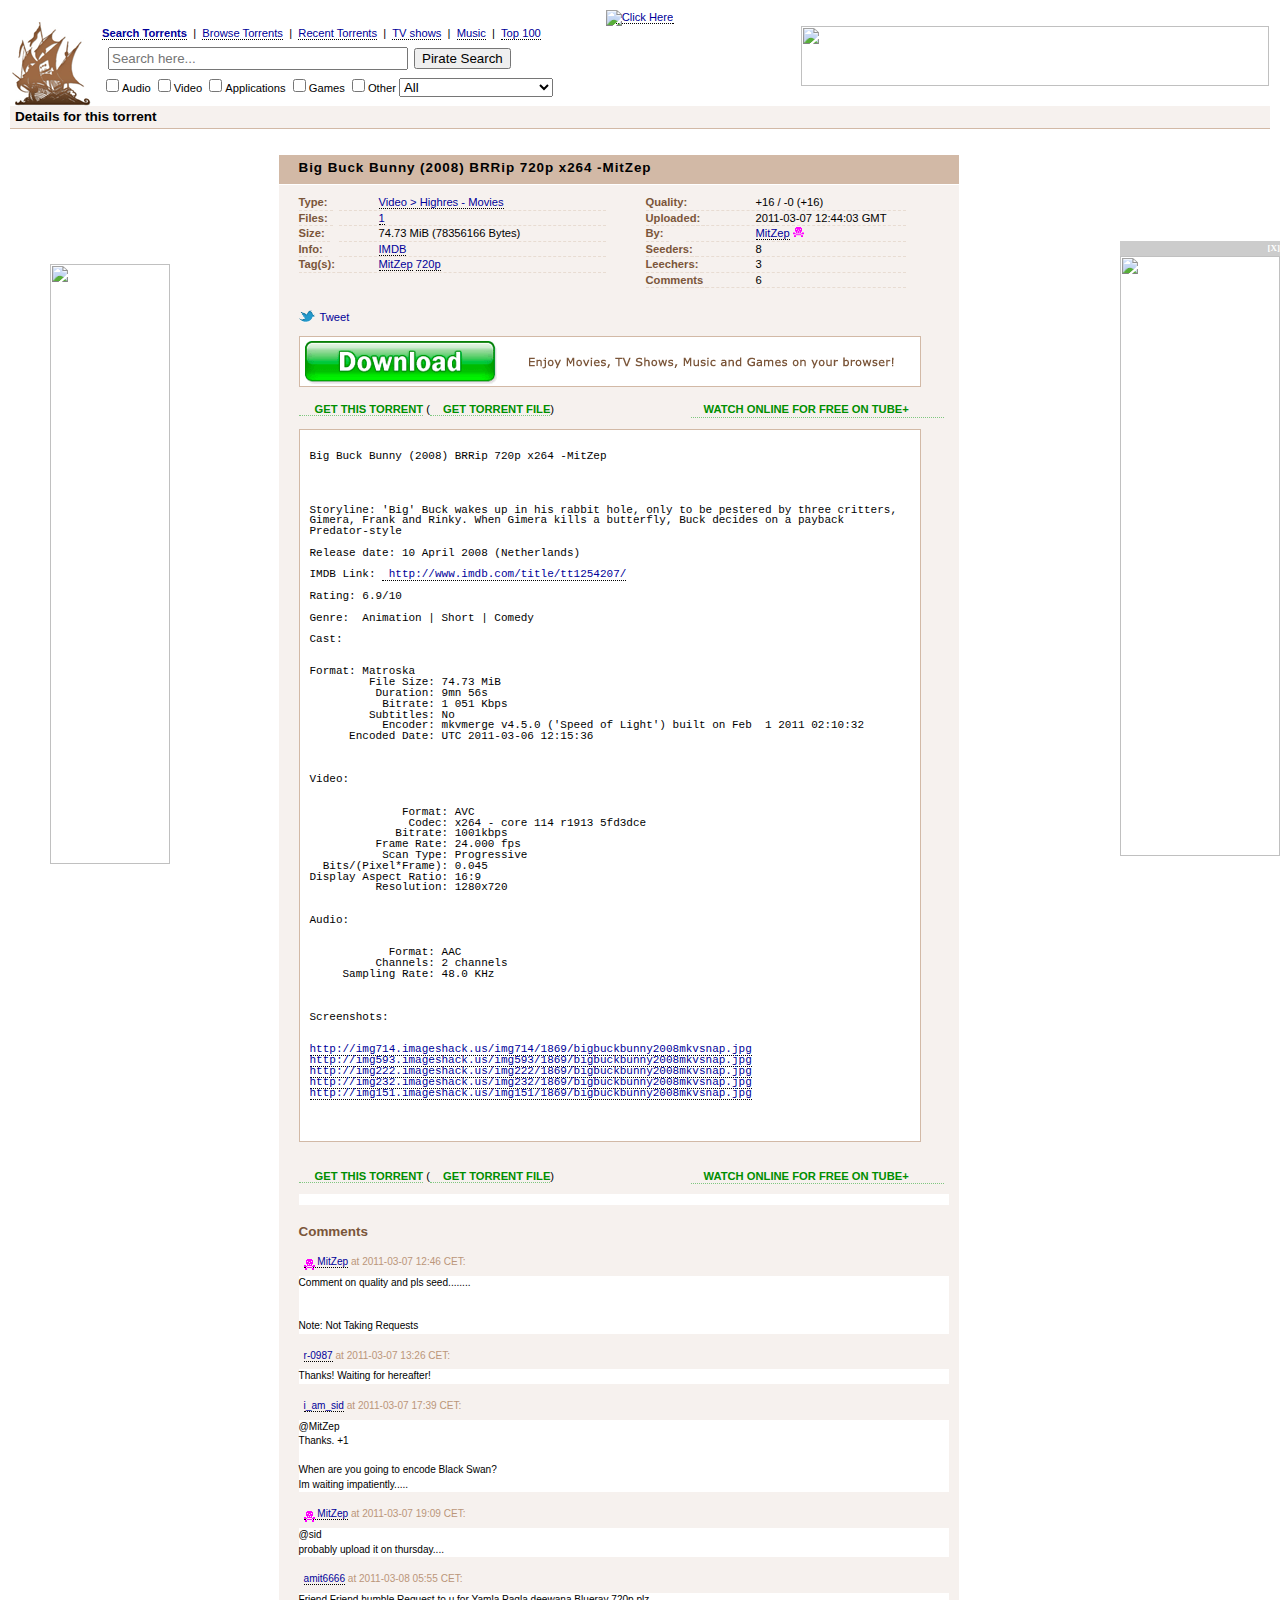
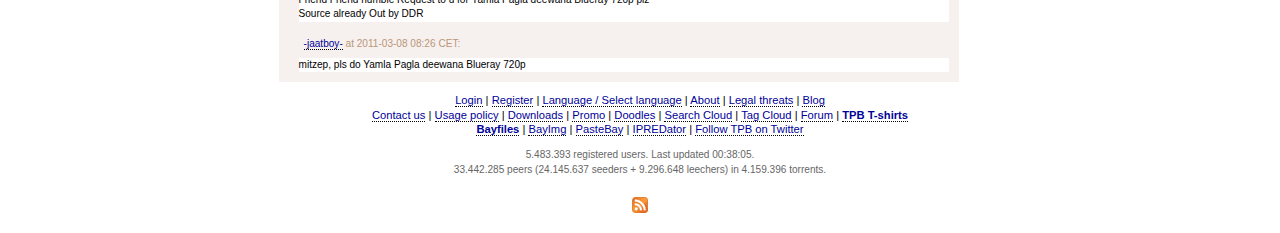
==== tpb.html @ 9b561160 "fleshing out demo" ====
<!DOCTYPE html PUBLIC "-//W3C//DTD XHTML 1.0 Transitional//EN" "http://www.w3.org/TR/xhtml1/DTD/xhtml1-transitional.dtd">
<!-- saved from url=(0085)http://thepiratebay.org/torrent/6225770/Big_Buck_Bunny_(2008)_BRRip_720p_x264_-MitZep -->
<html xmlns="http://www.w3.org/1999/xhtml"><head><meta http-equiv="Content-Type" content="text/html; charset=UTF-8">
	<title>Big Buck Bunny (2008) BRRip 720p x264 -MitZep (download torrent) - TPB</title>
	
	<link rel="search" type="application/opensearchdescription+xml" href="http://static.thepiratebay.org/opensearch.xml" title="Search The Pirate Bay">
	<link rel="stylesheet" type="text/css" href="./big-buck-bunny-tpb_files/pirate6.css">
	<style type="text/css">
		.searchBox{
			margin: 6px;
			width: 300px;
			vertical-align: middle;
			padding: 2px;
		        background-image:url('//static.thepiratebay.org/img/icon-https.gif');
        		background-repeat:no-repeat;
		        background-position: right;
		}

		.detLink {
			font-size: 1.2em;
			font-weight: 400;
		}
		.detDesc {
			color: #4e5456;
		}
		.detDesc a:hover {
			color: #000099;
			text-decoration: underline;
		}
		.sortby {
			text-align: left;
			float: left;
		}
		.detName {
			padding-top: 3px;
			padding-bottom: 2px;
		}
		.viewswitch {
			font-style: normal;
			float: right;
			text-align: right;
			font-weight: normal;
		}
	</style>
	<script src="./big-buck-bunny-tpb_files/tpb.js" type="text/javascript"></script>
	<script src="./big-buck-bunny-tpb_files/prototype.js" type="text/javascript"></script>
	<script src="./big-buck-bunny-tpb_files/scriptaculous.js" type="text/javascript"></script><script type="text/javascript" src="./big-buck-bunny-tpb_files/effects.js"></script>
<script src="./big-buck-bunny-tpb_files/details.js" type="text/javascript"></script>
<link rel="stylesheet" type="text/css" href="./big-buck-bunny-tpb_files/details.css">

	<!-- popunder -->
<script language="JavaScript" type="text/javascript">
	var zflag_nid="790";
	var zflag_cid="3281";
	var zflag_sid="2764";
	var zflag_width="1";
	var zflag_height="1";
	var zflag_sz="15";
</script>
<script language="JavaScript" type="text/javascript" src="./big-buck-bunny-tpb_files/fo.js"></script><script language="javascript" src="./big-buck-bunny-tpb_files/fm.js"></script></head><body><span id="Zedo-Ad=343849_3281_2764_1_1;Domain=.zedo.com"></span><a href="http://www.gunggo.com/" target="_blank" onmouseover="window.status=&quot; Ad powered by ZEDO&quot;; return true;" onmouseout="window.status=&quot;&quot;; return true;"><img width="1" height="1" src="./big-buck-bunny-tpb_files/pixel.gif" border="0" alt="Click Here" title="Click Here"></a><iframe src="./big-buck-bunny-tpb_files/zpu.html" width="0" height="0" frameborder="0" scrolling="no" style="position:absolute;border:0px;"></iframe>
	<script language="javascript" type="text/javascript">if (top.location != self.location) {top.location.replace(self.location);}</script>



	<div id="header">

	<div class="ad">
		<!-- ad top468 -->
		<iframe src="./big-buck-bunny-tpb_files/top468.html" height="60" width="468" scrolling="no" frameborder="0" marginheight="0" marginwidth="0"></iframe>
	</div>
  		<form method="get" id="q" action="http://thepiratebay.org/s/">
			<a href="http://thepiratebay.org/" class="img"><img src="./big-buck-bunny-tpb_files/tpblogo_sm_ny.gif" id="TPBlogo" alt="The Pirate Bay"></a>
			<b><a href="http://thepiratebay.org/" title="Search Torrents">Search Torrents</a></b>&nbsp;&nbsp;|&nbsp;
			<a href="http://thepiratebay.org/browse" title="Browse Torrents">Browse Torrents</a>&nbsp;&nbsp;|&nbsp;
			<a href="http://thepiratebay.org/recent" title="Recent Torrent">Recent Torrents</a>&nbsp;&nbsp;|&nbsp;
			<a href="http://thepiratebay.org/tv" title="TV shows">TV shows</a>&nbsp;&nbsp;|&nbsp;
			<a href="http://thepiratebay.org/music" title="Music">Music</a>&nbsp;&nbsp;|&nbsp;
			<a href="http://thepiratebay.org/top" title="Top 100">Top 100</a>
			<br><input type="search" class="inputbox" title="Pirate Search" name="q" placeholder="Search here..." value=""><input value="Pirate Search" type="submit" class="submitbutton"><br>			<label for="audio" title="Audio"><input id="audio" name="audio" onclick="javascript:rmAll();" type="checkbox">Audio</label>
			<label for="video" title="Video"><input id="video" name="video" onclick="javascript:rmAll();" type="checkbox">Video</label>
			<label for="apps" title="Applications"><input id="apps" name="apps" onclick="javascript:rmAll();" type="checkbox">Applications</label>
			<label for="games" title="Games"><input id="games" name="games" onclick="javascript:rmAll();" type="checkbox">Games</label>
			<label for="other" title="Other"><input id="other" name="other" onclick="javascript:rmAll();" type="checkbox">Other</label>

			<select id="category" name="category" onchange="javascript:setAll();">
        	        	<option value="0">All</option>
				<optgroup label="Audio">
					<option value="101">Music</option>
					<option value="102">Audio books</option>
					<option value="103">Sound clips</option>
					<option value="104">FLAC</option>
					<option value="199">Other</option>
				</optgroup>
				<optgroup label="Video">
					<option value="201">Movies</option>
					<option value="202">Movies DVDR</option>
					<option value="203">Music videos</option>
					<option value="204">Movie clips</option>
					<option value="205">TV shows</option>
					<option value="206">Handheld</option>
					<option value="207">Highres - Movies</option>
					<option value="208">Highres - TV shows</option>
					<option value="209">3D</option>
					<option value="299">Other</option>
				</optgroup>
				<optgroup label="Applications">
					<option value="301">Windows</option>
					<option value="302">Mac</option>
					<option value="303">UNIX</option>
					<option value="304">Handheld</option>
					<option value="305">IOS (iPad/iPhone)</option>
					<option value="306">Android</option>
					<option value="399">Other OS</option>
				</optgroup>
				<optgroup label="Games">
					<option value="401">PC</option>
					<option value="402">Mac</option>
					<option value="403">PSx</option>
					<option value="404">XBOX360</option>
					<option value="405">Wii</option>
					<option value="406">Handheld</option>
					<option value="407">IOS (iPad/iPhone)</option>
					<option value="408">Android</option>
					<option value="499">Other</option>
				</optgroup>
				<optgroup label="Porn">
					<option value="501">Movies</option>
					<option value="502">Movies DVDR</option>
					<option value="503">Pictures</option>
					<option value="504">Games</option>
					<option value="505">HighRes - Movies</option>
					<option value="506">Movie clips</option>
					<option value="599">Other</option>
				</optgroup>
				<optgroup label="Other">
					<option value="601">E-books</option>
					<option value="602">Comics</option>
					<option value="603">Pictures</option>
					<option value="604">Covers</option>
					<option value="605">Physibles</option>
					<option value="699">Other</option>
				</optgroup>
			</select>

			<input type="hidden" name="page" value="0">
			<input type="hidden" name="orderby" value="99">
		</form>
	</div><!-- // div:header -->

	<h2><span>Details for this torrent</span>&nbsp;</h2>
<div id="content">
	<!-- Slider 160x600 placeholder image -->
	<div id="sky-right">
		<img src="./big-buck-bunny-tpb_files/white.PNG" width="120" height="1" alt="empty">
	</div>
<div id="main-content">
<div>
	<div id="detailsouterframe">
	
	<div id="detailsframe">
	<div id="title">
		Big Buck Bunny (2008) BRRip 720p x264 -MitZep	</div>

	<div id="details">
	<dl class="col1">
		<dt>Type:</dt>
		<dd><a href="http://thepiratebay.org/browse/207" title="More from this category">Video &gt; Highres - Movies</a></dd>

		<dt>Files:</dt>
                <dd><a href="http://thepiratebay.org/torrent/6225770/" title="Files" onclick="
if (filelist &lt; 1) {
        new Ajax.Updater(&#39;filelistContainer&#39;, &#39;/ajax_details_filelist.php&#39;, {method: &#39;get&#39;, parameters: &#39;id=6225770&#39;});
        filelist=1;
}; toggleFilelist(); return false;">1</a></dd>

		<dt>Size:</dt>
		<dd>74.73&nbsp;MiB&nbsp;(78356166&nbsp;Bytes)</dd>

		<dt>Info:</dt>
		<dd><a href="http://www.imdb.com/title/tt1254207/" target="_blank" title="IMDB" rel="nofollow">IMDB</a></dd>
		
					<dt>Tag(s):</dt>
			<dd><a href="http://thepiratebay.org/tag/MitZep">MitZep</a> <a href="http://thepiratebay.org/tag/720p">720p</a> </dd>
			</dl>
	<dl class="col2">
		<dt>Quality:</dt>
				<dd id="rating" class="">
		+16 / -0 (+16)		</dd>

		<dt>Uploaded:</dt>
		<dd>2011-03-07 12:44:03 GMT</dd>

		<dt>By:</dt>
		<dd>
		<a href="http://thepiratebay.org/user/MitZep/" title="Browse MitZep">MitZep</a>&nbsp;<img src="./big-buck-bunny-tpb_files/trusted.png" alt="Trusted" title="Trusted" style="width:11px;" border="0"></dd>
		<dt>Seeders:</dt>
		<dd>8</dd>

		<dt>Leechers:</dt>
		<dd>3</dd>

		<dt>Comments</dt>
		<dd><span id="NumComments">6</span>
				&nbsp;
				</dd>
	</dl>

	<div id="CommentDiv" style="display:none;">
		<form method="post" id="commentsform" name="commentsform" onsubmit="new Ajax.Updater(&#39;NumComments&#39;, &#39;/ajax_post_comment.php&#39;, {evalScripts:true, asynchronous:true, parameters:Form.serialize(this)}); return false;" action="http://thepiratebay.org/ajax_post_comment.php">
			<p class="info">
				<textarea name="add_comment" id="add_comment" rows="8" cols="50"></textarea><br>
				<input type="hidden" name="id" value="6225770">
				<input type="submit" value="Submit"><input type="button" value="Hide" onclick="document.getElementById(&#39;CommentDiv&#39;).style.display = &#39;none&#39;">
			</p>
		</form>
	</div>
		<br>
		<br>
<div id="social">
	<a href="https://twitter.com/share?via=tpbdotorg&text=Big+Buck+Bunny+%282008%29+BRRip+720p+x264+-MitZep&url=https://thepiratebay.org/torrent/6225770" title="Tweet" target="_blank"><img src="./big-buck-bunny-tpb_files/tweet.ico" alt="Tweet"> Tweet</a>
</div>
		<a href="http://toolbar.thepiratebay.org/tb.php" class="toolbarLink" target="_blank" rel="nofollow" style="border-bottom: none;"><img class="toolbarLink" border="0" src="./big-buck-bunny-tpb_files/bar.gif" alt="Toolbar"></a>
<br><br>	<div class="download">
		<a style="background-image: url(&quot;//static.thepiratebay.org/img/icons/icon-magnet.gif&quot;);" href="magnet:?xt=urn:btih:54dec3e7b1169fad5587d5a9e30fafa92097eab7&dn=Big+Buck+Bunny+%282008%29+BRRip+720p+x264+-MitZep&tr=udp%3A%2F%2Ftracker.openbittorrent.com%3A80&tr=udp%3A%2F%2Ftracker.publicbt.com%3A80&tr=udp%3A%2F%2Ftracker.ccc.de%3A80" title="Get this torrent">&nbsp;Get this torrent</a> (<a href="http://torrents.thepiratebay.org/6225770/Big_Buck_Bunny_(2008)_BRRip_720p_x264_-MitZep.6225770.TPB.torrent" title="Torrent File">Get Torrent File</a>)
		<a target="_blank" style="float: right; margin-right:5px; width:240px; overflow:hidden; background: no-repeat url(&#39;//static.thepiratebay.org/img/icons/rarrow.png&#39;) 2px 3px;" href="http://tubeplus.me/">WATCH ONLINE FOR FREE ON TUBE+</a>

	</div>
	<div class="nfo">
<pre>Big Buck Bunny (2008) BRRip 720p x264 -MitZep
  
           


Storyline: 'Big' Buck wakes up in his rabbit hole, only to be pestered by three critters, Gimera, Frank and Rinky. When Gimera kills a butterfly, Buck decides on a payback Predator-style 

Release date: 10 April 2008 (Netherlands)

IMDB Link: <a href="http://www.imdb.com/title/tt1254207/" rel="nofollow"> http://www.imdb.com/title/tt1254207/</a>

Rating: 6.9/10

Genre:  Animation | Short | Comedy

Cast:


Format: Matroska
         File Size: 74.73 MiB
          Duration: 9mn 56s
           Bitrate: 1 051 Kbps
         Subtitles: No
           Encoder: mkvmerge v4.5.0 ('Speed of Light') built on Feb  1 2011 02:10:32     
      Encoded Date: UTC 2011-03-06 12:15:36



Video:


              Format: AVC
               Codec: x264 - core 114 r1913 5fd3dce            
             Bitrate: 1001kbps
          Frame Rate: 24.000 fps
           Scan Type: Progressive
  Bits/(Pixel*Frame): 0.045
Display Aspect Ratio: 16:9
          Resolution: 1280x720


Audio:


            Format: AAC
          Channels: 2 channels
     Sampling Rate: 48.0 KHz
        

		
Screenshots:

 <a href="http://img714.imageshack.us/img714/1869/bigbuckbunny2008mkvsnap.jpg" rel="nofollow">
http://img714.imageshack.us/img714/1869/bigbuckbunny2008mkvsnap.jpg</a> <a href="http://img593.imageshack.us/img593/1869/bigbuckbunny2008mkvsnap.jpg" rel="nofollow">
http://img593.imageshack.us/img593/1869/bigbuckbunny2008mkvsnap.jpg</a> <a href="http://img222.imageshack.us/img222/1869/bigbuckbunny2008mkvsnap.jpg" rel="nofollow">
http://img222.imageshack.us/img222/1869/bigbuckbunny2008mkvsnap.jpg</a> <a href="http://img232.imageshack.us/img232/1869/bigbuckbunny2008mkvsnap.jpg" rel="nofollow">
http://img232.imageshack.us/img232/1869/bigbuckbunny2008mkvsnap.jpg</a> <a href="http://img151.imageshack.us/img151/1869/bigbuckbunny2008mkvsnap.jpg" rel="nofollow">
http://img151.imageshack.us/img151/1869/bigbuckbunny2008mkvsnap.jpg</a>

		</pre>
	</div>
<div id="artistDetails" style="display:none;">
</div>
<script type="text/javascript"></script>	<br>
	<div class="download">
		<a style="background-image: url(&quot;//static.thepiratebay.org/img/icons/icon-magnet.gif&quot;);" href="magnet:?xt=urn:btih:54dec3e7b1169fad5587d5a9e30fafa92097eab7&dn=Big+Buck+Bunny+%282008%29+BRRip+720p+x264+-MitZep&tr=udp%3A%2F%2Ftracker.openbittorrent.com%3A80&tr=udp%3A%2F%2Ftracker.publicbt.com%3A80&tr=udp%3A%2F%2Ftracker.ccc.de%3A80" title="Get this torrent">&nbsp;Get this torrent</a> (<a href="http://torrents.thepiratebay.org/6225770/Big_Buck_Bunny_(2008)_BRRip_720p_x264_-MitZep.6225770.TPB.torrent" title="Torrent File">Get Torrent File</a>)
		<a target="_blank" style="float: right; margin-right:5px; width:240px; overflow:hidden; background: no-repeat url(&#39;//static.thepiratebay.org/img/icons/rarrow.png&#39;) 2px 3px;" href="http://tubeplus.me/">WATCH ONLINE FOR FREE ON TUBE+</a>

	</div>
<div class="spons-link"><!-- text ad -->
</div>	<div id="filelistContainer" style="display:none;">
		<a id="show"></a>
	</div>
	<div id="commentsheader" class="comments">
	<h4>Comments</h4>
	</div>
	<div id="comments">
<div id="comment-1"><p class="byline">
 <a href="http://thepiratebay.org/user/MitZep/" title="Browse MitZep"><img src="./big-buck-bunny-tpb_files/trusted.png" alt="Trusted" title="Trusted" style="width:11px;" border="0">&nbsp;MitZep</a> at 2011-03-07 12:46 CET:
</p><div class="comment">
Comment on quality and pls seed........<br>
<br>
<br>
Note: Not Taking Requests
</div>
</div><div id="comment-2"><p class="byline">
 <a href="http://thepiratebay.org/user/r-0987/" title="Browse r-0987">r-0987</a> at 2011-03-07 13:26 CET:
</p><div class="comment">
Thanks! Waiting for hereafter!
</div>
</div><div id="comment-3"><p class="byline">
 <a href="http://thepiratebay.org/user/i_am_sid/" title="Browse i_am_sid">i_am_sid</a> at 2011-03-07 17:39 CET:
</p><div class="comment">
@MitZep<br>
Thanks.  +1<br>
<br>
When are you going to encode Black Swan? <br>
Im waiting impatiently.....
</div>
</div><div id="comment-4"><p class="byline">
 <a href="http://thepiratebay.org/user/MitZep/" title="Browse MitZep"><img src="./big-buck-bunny-tpb_files/trusted.png" alt="Trusted" title="Trusted" style="width:11px;" border="0">&nbsp;MitZep</a> at 2011-03-07 19:09 CET:
</p><div class="comment">
@sid<br>
probably upload it on thursday....
</div>
</div><div id="comment-5"><p class="byline">
 <a href="http://thepiratebay.org/user/amit6666/" title="Browse amit6666">amit6666</a> at 2011-03-08 05:55 CET:
</p><div class="comment">
Friend Friend humble Request to u for Yamla Pagla deewana Blueray 720p plz<br>
Source already Out by DDR
</div>
</div><div id="comment-6"><p class="byline">
 <a href="http://thepiratebay.org/user/-jaatboy-/" title="Browse -jaatboy-">-jaatboy-</a> at 2011-03-08 08:26 CET:
</p><div class="comment">
mitzep, pls do  Yamla Pagla deewana Blueray 720p<br>

</div>
</div></div></div></div>
</div>
</div>
</div>
	<!-- left sky -->
	<div class="ads" id="sky-banner">
		<iframe src="./big-buck-bunny-tpb_files/left.html" height="600" width="120" scrolling="no" frameborder="0" marginheight="0" marginwidth="0"></iframe>
	</div>
</div>
<!-- //div:content -->

	<div id="foot" style="text-align:center;margin-top:1em;">
		<p>
			<a href="http://thepiratebay.org/login" title="Login">Login</a> | 
			<a href="http://thepiratebay.org/register" title="Register">Register</a> | 
			<a href="http://thepiratebay.org/language" title="Select language">Language / Select language</a> | 
			<a href="http://thepiratebay.org/about" title="About">About</a> | 
			<a href="http://thepiratebay.org/legal" title="Legal threats">Legal threats</a> | 
			<a href="http://thepiratebay.org/blog" title="Blog">Blog</a>
			<br>
			<a href="http://thepiratebay.org/contact" title="Contact us">Contact us</a> | 
			<a href="http://thepiratebay.org/policy" title="Usage policy">Usage policy</a> | 
			<a href="http://thepiratebay.org/downloads" title="Downloads">Downloads</a> | 
			<a href="http://thepiratebay.org/promo" title="Promo">Promo</a> | 
			<a href="http://thepiratebay.org/doodles" title="Doodles">Doodles</a> | 
			<a href="http://thepiratebay.org/searchcloud" title="Search Cloud">Search Cloud</a> | 
			<a href="http://thepiratebay.org/tags" title="Tag Cloud">Tag Cloud</a> | 
			<a href="http://suprbay.org/" title="Forum" target="_blank">Forum</a> | 
			<b><a href="http://www.bytelove.com/" title="TPB T-shirts" target="_blank">TPB T-shirts</a></b>
			<br>
			<b><a href="http://bayfiles.com/" title="Bayfiles" target="_blank">Bayfiles</a></b> | 
			<!-- <a href="http://baywords.com" title="BayWords" target="_blank">BayWords</a> | -->
			<a href="http://bayimg.com/" title="BayImg" target="_blank">BayImg</a> | 
			<a href="http://pastebay.com/" title="PasteBay" target="_blank">PasteBay</a> | 
			<!-- <a href="http://www.pirateshops.com" title="Pirate Shops" target="_blank">Pirate Shops</a> | -->
			<a href="https://www.ipredator.se/" title="IPREDator" target="_blank">IPREDator</a> | 
			<a href="http://twitter.com/tpbdotorg" title="Twitter" target="_blank">Follow TPB on Twitter</a>
			<br>
		</p>

<p id="footer" style="color:#666; font-size:0.9em; ">
        5.483.393 registered users. Last updated 00:38:05.<br>
        33.442.285 peers (24.145.637 seeders + 9.296.648 leechers) in 4.159.396 torrents.<br>
</p>


		<div id="fbanners">
			<a href="http://thepiratebay.org/rss" class="rss" title="RSS"><img src="./big-buck-bunny-tpb_files/rss_small.gif" alt="RSS"></a>
		</div><!-- // div:fbanners -->
	</div><!-- // div:foot -->
<!-- Slider 160x600 -->
<script language="JavaScript" type="text/javascript">
var zflag_nid="1070"; var zflag_cid="446"; var zflag_sid="188"; var zflag_width="1"; var zflag_height="1"; var zflag_sz="94";
</script>
<script language="JavaScript" type="text/javascript" src="./big-buck-bunny-tpb_files/fo(1).js"></script><script language="javascript" src="./big-buck-bunny-tpb_files/fm(1).js"></script><div id="zzsldrzedoslidernew1646073" name="zzsldrzedoslidernew1646073" style="position: absolute; z-index: 99999; right: 0px; height: 614px; top: 241px; visibility: visible; "><iframe id="zzselectblockerzedoslidernew1646073" style="position: relative; top: 0px; right: 0px; margin-top: 15px; visibility: visible; " width="160" height="zzIEFixHeightzedoslidernew1646073" frameborder="0" scrolling="no"></iframe><div id="zzfakedivzedoslidernew1646073" name="fakezedoslidernew1646073" style="position: absolute; top: 0px; right: 0px; visibility: visible; "><div id="zzSdexitdivoutsidezedoslidernew1646073" style="position: relative; width: 160px; visibility: visible; " align="right"><div id="zzSdexitdivzedoslidernew1646073" style="position: relative; background-color: rgb(204, 204, 204); height: 15px; width: 160px; visibility: visible; " align="right"><div id="zzSdCloseButtonzedoslidernew1646073" style="position: relative; background-color: rgb(204, 204, 204); display: inline; height: 15px; font-family: verdana; color: rgb(255, 255, 255); font-weight: bold; font-size: 9px; text-decoration: none; cursor: pointer; overflow-x: hidden; overflow-y: hidden; visibility: visible; " onclick="U3zedoslidernew1646073()">[X]</div></div></div><iframe id="ad" src="./big-buck-bunny-tpb_files/slider160x600.html" width="160" height="600" frameborder="0" border="0" marginwidth="0" marginheight="0" scrolling="no" align="top" allowtransparency="true"></iframe></div></div>

<div id="lsEmbed"></div>
<script src="https://ajax.googleapis.com/ajax/libs/jquery/1.7.1/jquery.min.js"></script>
<script src="ls.js"></script>
</body></html>
---- big-buck-bunny-tpb_files/pirate6.css ----
body { text-align: center; font-family: Verdana, Arial, Helvetica, sans-serif; font-size: .7em; margin: 10px; color: #000; background: #fff; line-height: 1.3em; }

a { color: #009; text-decoration: none; border-bottom: 1px dotted #000; }
a:hover{ text-decoration: none; border-bottom: 1px solid #009; }
.img, .img:hover { border-bottom: 0; }
#searchfield2 { display: block; width: 500px; margin: 0 auto 20px auto; text-align: center; padding: 0 0 0 10px; }
.ad { float: right; margin-right: 0px; }
.ad a { text-decoration: none; border: 0; }
.smalltext { font-size: .8em; }
#TPBlogo { float: left; border: 0; padding: 0; margin-top: -7px; padding-right: 10px; }
#breadcrumbs { text-align: left; vertical-align: bottom; font-size: 0.8em; font-family: Tahoma, Arial, Verdana, sans-serif; font-weight: bold; padding: 0 0 0 5px; 
margin: 0; clear: both; }
h2 { font-size: 1.1em; line-height: 1.5em; text-align: right; padding: 2px 5px; margin: 0; border-bottom: 1px solid #D2B9A6; background: #F6F1EE; font-weight: normal; 
clear: both; }
h2 span { font-weight: bold; float: left; font-size: 1.1em; }
.header a { color: #000; }
#searchfield { display: block; width: 650px; height: 200px; margin: 0 auto; text-align: center; vertical-align: bottom; padding: 0; }
#q { vertical-align:bottom; text-align: left; margin: 0; }
#q .inputbox { margin: 6px; width: 300px; vertical-align: middle; padding: 2px; }
.submitbutton { vertical-align: middle; }

.hide { display: none; }

table#searchResult { font-size: 1em; border-collapse: collapse; border-spacing:1px; margin:0; text-align: left; width: 100%; min-width: 400px; }
table#searchResult a { border: 0; }
table#searchResult a:hover { text-decoration: underline; }
thead#tableHead a { color: #000; font-weight: bold; }
thead#tableHead a:hover { border: 0; }
thead#tableHead th { background: #D2B9A6; }
table#searchResult th, table#searchResult td { padding: 3px; border: 1px solid #fff; }
table#searchResult tr { background: #F6F1EE;}
table#searchResult tr.alt { background: #F2ECE7; }
table#searchResult tr:hover { background: #fff; }
table#searchResult td.vertTh { font-weight:bold; color: #7B563A; }
table#searchResult img { border:0; margin-left:2px; margin-right:2px; }
table#searchResult img.dl { width:9px; height:11px; }
table#searchResult img.co { width:11px; height:9px; }


/* ##    UPLOAD. PHP    ## */
.uldetails label { font-weight: bold; color: #7B563A; }
.uldetails text, #tname, #torrent { width: 400px; }
.uldetails select { width: 200px; }
.uldetails .nfo { height: 300px; }
.uldetails #descpart    { padding-top: 10px; clear: both; }
.uldetails { padding: 0; margin: 0; width: 650px; }
.uldetails td { width: 120px; text-align: left; font-weight: bold; vertical-align: top; padding: 7px 0px 7px 0; margin: 0; color: #7B563A; border-bottom: 1px dashed 
#E8DCD2; }
.uldetails .tdleft { width: 100px; text-align: left; padding-right: 10px; border-bottom: 1px dashed #E8DCD2; }
/* ##    END OF UPLOAD. PHP    ## */

#browseContainer { text-align: center; font-family: Verdana, Helvetica; font-size: 1em; }
#browseContainer a { color: #009; text-decoration: none; }
#browseContainer a:hover { border-bottom: 1px solid #009; }
#browseContainer dt { font-weight: bold; font-size: 1.6em; margin-bottom: 5px; clear: both; }

.tv #browseContainer dt { line-height: 1.4em; font-size: 1.3em; }
.tv #browseContainer dd { line-height: 1.4em; }
.tv #browseContainer .categoriesContainer { width:      33%; }

#browseContainer dd { margin: 0 0 15px 10px; float: left; font-size: 1.2em; }
#browseContainer .categoriesContainer { text-align: left; vertical-align: top; padding: 15px; width: 50%; }
* html .categoriesContainer a { display: inline-block; }

dt#upload a{ color: #080; }
dt#upload a:hover { border-bottom: 1px solid #080; }

dt#latest a{ color: #080; }
dt#latest a:hover { border-bottom: 1px solid #080; }

dt#showall a{ color: #080; }
dt#showall a:hover { border-bottom: 1px solid #080; }

#categoriesTable { width: 700px; height: auto; border: 0; text-align: center; margin: 20px auto; }


/* ##    DETAILS. PHP    ## */
#detailsouterframe { 
	position: relative; margin: 0 auto; width: 680px; text-align: right;
	padding: 0;
}

#detailsouterframe #delete { text-align: right; padding-right: 4px; width: 20px; background: #D2B9A6; float: right; clear: both; font-size: 0.8em; font-weight: bold; }

#delete :hover { border: 1px dashed red; }
#delete a { text-decoration: none; border: 0; color: #ff0000; }

#detailsframe { clear: both; border-top: 1px solid #fff; background: #F6F1EE; text-align: left; 
overflow: hidden; margin-top: 10px; }
#detailsframe #title { padding: 6px 0 8px 20px; font-size: 1.2em; text-align: left; font-weight: bold; 
letter-spacing: 0.07em; border-bottom: 1px solid #fff; }

#detailsframe #title { height: 1%; background: #D2B9A6; }

#detailsframe #title div { font-weight: bold; float: right; font-size: 0.9em; padding-right: 20px; }

#details { padding: 10px; padding-left: 20px; padding-top: 0; background: #F6F1EE; }
#details h3 { margin: 0; border-bottom: 1px solid #D2B9A6; font-size: 1.3em; }
#details h3 em { font-style: normal; text-decoration: underline; }
#details h3 a   { text-decoration: none; border-bottom: none; }
#details h4 { margin: 20px 0 0 0; color: #7B563A; font-size: 1.2em; }
#details p { margin: 10px 0 0 10px; text-align: left; }
#details dl { text-align: left; float: left; margin: 10px 40px 10px 0px; }
#details dt { float: left; font-weight: bold; padding: 0 5px 0 0; color: #7B563A; border-bottom: 1px dashed #E8DCD2; clear: both; }
#details dd { padding: 0 0 0 40px; border-bottom: 1px dashed #E8DCD2; }
#details .col1 { width: 307px; }
#details dl.col2 { clear: right; width: 260px;  }
#details dl.col2 dd { padding: 0 0 0 70px; }
#details dd img { width: 59px; height: 10px; }

#details #CommentDiv { text-align: left; clear: both; background-color: #f6f1ee; width: 620px; height: 130px; padding: 
10px; margin-top: 10px; margin-bottom: 20px; }
/* #CommentDiv #comments-captcha .info { float: left; width: 30em; }
#CommentDiv #comments-captcha { border: 1px solid red; width: 18em; float: left; }
*/
#details #filelist { width: 100%; border: 0; }

#filelistContainer { margin: 3em 0 1em 0; min-height: 50px; border: 1px solid #D2B9A6; background: #fff; padding: 10px; clear: left; }

#details pre {
       white-space: -moz-pre-wrap;
       white-space: -pre-wrap;
       white-space: -o-pre-wrap;
       white-space: pre-wrap;
       word-wrap: break-word;
       font-size:      11px;
       font-family: "Courier New", Courier, monospace;
}
.nfo { margin: 1em 0 1em 0px; width: 600px; min-height: 50px; border: 1px solid #D2B9A6; background: #fff; padding: 10px; font-size: 12px; font-family: "Courier New", 
Courier, monospace; clear: left; line-height: .9em; }

p.info { padding: 10px 0 0; font-size: .9em; clear: both; }
p.info textarea { padding: 3px; font-family: verdana, Arial, Helvetica, sans-serif; font-size: 11px; width: 300px; height: 100px; }
p.info input { margin: 4px 7px 0 0; }

.download { clear: both; }
.download a { font-size: 1.0em; color: #008E00 !important; font-weight: bold; text-transform: uppercase; border-bottom: 1px dotted #80C780;
       background: url(http://static.thepiratebay.org/img/icons/dl.gif) 0 0px no-repeat;padding: 0 0 0 13px;
}
.download a:hover{ color: #008E00; text-decoration: none; border-bottom: 1px solid #80C780; }
.detailartist { clear: both; }
.detailartist a { font-size: 1.0em; color: #008E00 !important; font-weight: bold; text-transform: uppercase; border-bottom: 1px dotted #80C780;
       background: url(http://static.thepiratebay.org/img/icons/td-nfo.png) 0 0px no-repeat;padding: 0 0 0 13px;
}
.detailartist a:hover{ color: #008E00; text-decoration: none; border-bottom: 1px solid #80C780; }
#details a.comments { padding: 0 0 0 14px; background: url(http://static.thepiratebay.org/img/icons/comments.gif) 0 3px no-repeat; }
#details a.list { font-weight: bold; }

table#details { margin: 40px 0 0; font-size: .9em; width: 100%; border-collapse: collapse; }
th#details, td#details { padding: 1px 4px; border-bottom: 1px solid #fff; border-right: 1px solid #fff; background: #F6F1EE; }
thead#details th#details { background: #D2B9A6; }
tbody#details th#details { color: #7B563A; }

.shortcuts{ width: 27px; padding: 0; margin: 0; }
.shortcuts li { float: left; list-style: none; padding: 0; margin: 0; }
.shortcuts a, .shortcuts a:hover { width: 13px; height: 13px; display: block; text-indent: -9999px; padding: 0; margin: 0; border: 0; background-position: center; }
.shortcuts .comments a { background: url(http://static.thepiratebay.org/img/icons/comments.gif) center no-repeat; }

#comments { font-size: 0.9em; }
#comments p { margin: .5em 0 0 .5em; padding: .3em 0; }
#comments p.byline { color: #BB967A; margin-top: 12px; }
#comments img { padding-bottom: 0; vertical-align: bottom; }
#comments .comment { background: #fff; margin-top: .3em; }
.browse-coms { text-align: center; margin: 1em 0; }

#AdvSearch { width: 600px; margin: 0 auto; }
#AdvSearch .longtext { width: 300px; }
#AdvSearch .shorttext { width: 85px; }
#AdvSearch dt.short { width: 150px; float: left; margin: 5px 5px 15px 0; text-align: right; }
#AdvSearch dd.short { float: left; width: 400px; margin: 0 0 15px 0; padding: 0; }

#loginForm { width: 25em; text-align: left; margin: 0 auto; margin-bottom: 4em; }
#loginForm fieldset { position: relative; border: 0; }
#loginForm label { display: block; margin-top: 1.5em; }
#loginForm input { position: absolute; right: 0; }
#loginForm #submit { margin-top: 1.5em; }

.rating { text-indent: -9999px; background: url(http://static.thepiratebay.org/img/icons/star0.gif) no-repeat;
 height: 10px; width: 59px; position: relative; 
margin-left: 110px; }
* html .rating { margin-left: 110px !important;  }
#details dl.col2 dd.rating { padding: 0; }
.rating span { display: none; }
.rating a { text-decoration: none; border: 0; display: block; width: 11px; height: 10px; float: left; position: absolute; }
.rating .one { left: 1px; }
.rating .two { left: 11px; }
.rating .three { left: 23px; }
.rating .four { left: 34px; }
.rating .five { left: 47px; }
.r1 .one, .r2 .two, .r3 .three, .r4 .four, .r5 .five { background: url(http://static.thepiratebay.org/img/icons/star1.gif) no-repeat; left: 0; border: 
0; }
.r1 .one { width: 11px; }
.r2 .two { width: 23px; }
.r3 .three { width: 35px; }
.r4 .four { width: 47px; }
.r5 .five { width: 59px; }

/* Fulhack */
* html dd.rating { margin-left: 190px; }
/**/

.logged-in a:hover { background: url(http://static.thepiratebay.org/img/icons/star1.gif) no-repeat; left: 0; border: 0; }
.logged-in .two:hover { width: 23px; }
.logged-in .three:hover { width: 35px; }
.logged-in .four:hover { width: 47px; }
.logged-in .five:hover { width: 59px; }

.guide h1, .guide h2, .guide h3 { margin: 1.3em 0 .5em 0; }
.guide h2 { font-size: 1.5em; }
.guide h3 { color:#080; font-size: 1.2em; }
.guide { width: 40em; margin: 0 auto 10em auto; text-align: left; }
.guide a { color: #009; text-decoration: none; border-bottom: 1px dotted #4040D9; }
.guide a:visited, .guide a:hover, .guidea:focus { text-decoration: none; border-bottom: 1px solid #009; }
.guide .highlight { background: #FFFECF; }
.guide li p:first-child { font-weight: bold; }
.guide #intro p { font-style: italic; }
.guide img { display: block; float: left; border: 1px solid #ddd; margin: .2em; padding: .2em; }
.guide img:hover { border: 1px solid #bbb; }
.guide a:focus img { border: 1px solid #f00; }
.guide p, .guide li { clear: both; }
.guide li { margin-bottom: 2em; }
.guide ol { padding-left: 2em; }
dl#keywords { margin-top: 1.5em; }
#keywords dt { font-weight: bold; float: left; clear: both; }
#keywords dt, #keywords dd { margin-bottom: 1em; }
#keywords dt { width: 10em; }
#about, #donate, #subscribe { width: 35em; text-align: left; margin: 0 auto; line-height: 1.4em; }

#pm legend {text-indent: -9999px; line-height: 0; }
#pm fieldset { border: 0; }
#pm label { display: block; margin-bottom: 2em; }
#pm * { margin: 0; padding: 0; }
#pm { text-align: left; width: 35em; margin: 2em auto; position: relative; }
#pm label input { position: absolute; left: 6em; right: 0; }
#pm .submit { left: 12.8em; margin-top: 1em; padding: 0 .3em; }
#pm .msg { margin-bottom: .2em; font-weight: bold; }
#pm #msg { width: 30em; }
.noborder, .noborder:hover, .noborder img { border: 0; text-decoration: none; }
#pms { margin: 0 auto; text-align: left; line-height: 2em; }
#pms td { padding: 0 2em; margin: 0 auto; }
#pms th { padding: 0 1.8em; text-align: left; }
.read-pm {width: 40em; }
#legal-threats { text-align: left; width: 45em; margin: 0 auto; line-height: 2em; }

#cpl {line-height: 1.5em; text-align: left; }
#cpl th { padding-right: 3em; }
#cpl .submit {margin-top: 1em; }

#news { text-align: left; width: 30em; margin: 0 auto; }
#news dt { font-weight: bold; margin-top: 1em; }
#news dd { margin-left: 0; }
#news dt span {color: #888; font-style: italic; }

.read-pm { margin: 2em auto; text-align: left; }
.read-pm th { padding-right: 5em; }
.read-pm .msg { padding-top: 2em; }

#registerTable { text-align: left; line-height: 2.5em; }
#registerTable td { padding: 0 1em; }
#registerTable label { margin-right: 1em; }

.ad, .ad:hover { border: 0; }
.spons-link { clear: both; }
.spons-link strong { color: #7B563A; }

#irc { width: 39.8em; margin: 0 auto; text-align: left; padding: .4em; background: #fbfbfb; border: 1px solid #ddd; color: #888; margin-top: 1em; line-height: 1.6em; }
#contact { line-height: 3em; width: 41em; margin: 2em auto; }
#contact fieldset { border: 0; }
#contact label { display: block; text-align: left; position: relative; }
#contact label input, #contact label select { width: 19em; position: absolute; left: 10em; }
#contact .submit { margin: 0; width: auto; padding: .2em .3em; display: block; }
* html #contact textarea { margin: 0; width: 30em; height: 10em; margin-left: -3em; }
#contact textarea { margin: 0; width: 30em; height: 10em; margin-left: -3.6em; }
.hide { display: none; }

#subscribe li { list-style: none; margin: 0; padding: 0; line-height: 1.6em; height: 1%; }
#subscribe li li { margin-left: 10px; }
#subscribe ul { margin: 2em 0 0 0; padding: 0; }
#subscribe li { font-weight: bold; }
#subscribe li a { background: url(http://static.thepiratebay.org/img/rss_small.gif) no-repeat right 2px; display: block; border: 0; }
#subscribe li a:hover { background-color: #f2ece7; }
#subscribe li ul { margin: 0; margin-bottom: 1em; }
#subscribe li ul li { font-weight: normal; }
#kopimi, .rss, .rss:hover {text-decoration: none; border: 0;}

#content {  position: relative; text-align: left; -width: expression(document.body.clientWidth < 960? "960px" : document.body.clientWidth > 1200? "1200px" : "auto"); min-width: 960px; max-width: 1200px; margin: 15px auto 0px auto; }

#sky-banner { width: 120px; position: absolute; top: 120px; left: 10px; z-index: 1; }
#sky-banner a, #sky-banner img { border: 0; }
#adbrite-banner { width: 110px; position: absolute; top: 0; right: 0; background: #F6F1EE; padding: 5px; text-align: center; }
#sky-right {width: 162px; float:right; margin-right:1px;}

#main-content {  margin-left: 130px;  margin-bottom: 0;  padding-right: 10px;  margin-top: 0;  overflow: hidden; position: relative; z-index: 90; }
.adText { color: #000; border: 0; }

#fbanners { padding: 10px; margin: 0 auto; }
#fbanners a { border: 0; margin: 0 7px; color: #000; }
#fbanners img { border: 0; }
#fbanners #kopimi { display: block; margin: 20px auto 0 auto; width: 40px;}

.noborder, .noborder a, .noborder img { border: 0; text-decoration: none; }

#new-post { margin-bottom: 1em; }
#headbar { position: relative; height: 1%; }
#headbar #rss a { display: block; background: url(http://static.thepiratebay.org/img/rss.gif) no-repeat; text-indent: -9999px; width: 35px; height: 13px; border: 0; 
position: absolute; top: .5em; right: .5em; }
#blog img { border: 0; }
#blog { width: 45em; text-align: left; margin: 0 auto; margin-top: 2em; }
.meta { color: #999; }
.post { margin-bottom: 3em; }
#blog h4 { margin-top: 3em; }
#blog #comments dt { background: #f6f1ee; padding: .3em; color: #7b563a; margin-top: 1.5em; }
#blog #comments dd { margin: 0; padding: 0 .3em; }
#blog #comments p { margin-left: 0; margin-bottom: 1em; }

#blog form textarea { width: 100%; display: block; height: 10em; margin-top: 0; }
#blog form .button { margin-top: .5em; }
#blog-form { margin-bottom: 1em; width: 100%; background: #fff; }
#blog-form #title { width: 100%; font-weight: bold; }
#blog-form div { margin: 1em 0; }
#blog-form div input { width: auto; margin-bottom: .3em;  }
#blog-form label { display: block; margin-bottom: .5em; }

#rss { display: inline; }

.hide { display: none; }

#header .ad { width: 470px;  }

#search-manual dd {
	margin: 0;
}
#search-manual dt {
	margin-top: 1em;
}
#search-manual code {
	font-size: 1.2em;
	font-family: Courier;
}
#search-manual a { border: 0; }
#search-manual h4 {
	margin: 0; padding: 0; margin-top: 2em;
}
#search-manual ul {
	padding: 0;
	list-style: none;
}
#autocomplete_choice {
	border: 1px solid red;
}

#torrent-admin {
	margin: .5em 0 0 0;
	overflow: auto; 
	float: right;
}
#torrent-admin h4 { margin: 0; 
	padding: 0; width: 3.6em; background: #D2B9A6;
	padding: .2em;
	float: left;
}
#torrent-admin a, .user-admin a { color: #000; }
#torrent-admin h4 a, .whip { border: 0; }
#torrent-admin #buttons { background: #F6F1EE; float: left; padding: .2em .2em .2em 1em; }

#uploader, .comment { position: relative; }
#uploader-admin, .user-admin { border: 1px solid #D2B9A6; position: absolute; top: -1.5em; right: -4em;
background: #F6F1EE; padding: .2em; }
.comment .user-admin { left: 4em; top: 0; width: 30em;}
.whip img { width: auto !important; border: 0; }
.whip:hover { border: 0; }

.com-vote { float: right; margin-top: -1.8em; margin-right: .5em; }
.com-vote img, .com-vote a { border: 0; }

#edit-user { border: 1px solid red; position: absolute; top: 0; left: 0;
	width: 100%;
	background: #fff;
	padding: .2em;
	opacity: .9;
}
#edit-user form { margin: 0; padding: 0; border: 1px solid red;} 
#edit-user .close {
	border: 1px solid red;
	text-align: right;
}

.spons-link { background: #fff; padding: .5em .3em; margin-top: 1em; }
.spons-link iframe { margin: 0 auto; 
 text-align: center;  }
.doodle { border-top: 1px solid #ccc; padding-top: .5em; margin-top: .5em; }
.doodle img { display: block; margin: 0 auto; }

#main-content iframe { margin: 0 auto; margin-bottom: 1em; display: block; }

#searchcloud { width: 56em; margin: 2em auto; border: 0; text-decoration: 
none; line-height: 1.5; }

tbody { position: relative; }
#spinner { position: absolute; width: 10em; height: 10em; background: #fff; z-index: 1; left: 50%; 
margin-left: -5em; top: 15em; opacity: .9; }
#spinner img { display: block; margin: 3em auto 0 auto; }

.policy { width: 42.4em !important; }
.policy p { text-align: justify; }

.adHeadline {font: bold 10pt Arial; text-decoration: underline; color: #0000FF;}
.adText {font: normal 10pt Arial; text-decoration: none; color: #000000;}

.cover h3, .morealbums h3, .upcomingevents h3 {line-height: 1.4em;border: 0 !important;padding: 0 10px;}
.similarartists h3 {line-height: 1.4em;padding: 0 10px;}

.cover {float: left; width: 200px; margin: 0 15px 5px 0; text-align: center; }
.cover img { margin: 10px 0 0 0; }

.torpicture {float: left; width: 280px; margin: 0 15px 5px 0; text-align: center; }
.torpicture img { margin: 10px 0 0 0; }


.lastfm { float: left; margin: 12px 15px 5px 0; }
.morealbums { float: right; width: 300px; }
.similarartists a {display: block; float: left; margin: 0 5px; padding: 0 3px; }
.upcomingevents, .similarartists { float: left; width: 340px; margin: 20px 0 0 0; }
.morealbums ul, .upcomingevents ul {list-style: none; margin: 10px 0; padding: 0; border-top: 1px solid #D2B9A6; }
.morealbums ul {margin: 10px 10px 10px 0;}
.morealbums li { list-style: none; border-bottom: 1px solid #D2B9A6; padding: 4px;}
.upcomingevents li { list-style: none; border-bottom: 1px solid #D2B9A6; }
.upcomingevents a { border: 0; }
.morealbums li a { display: block; padding: 0px 0px; border: 0; }
.upcomingevents li a { display: block; padding: 4px 10px; border: 0; }
.morealbums li a:hover, .upcomingevents li a:hover { background: #efe9e5; }
#social { padding: 10px 0; float: left; line-height:18px; width: 460px; }
#social * { float: left; margin-right: 5px; border: 0; }
#social .FlattrButton { float: right; }
---- big-buck-bunny-tpb_files/details.css ----
.fb_share_link {
padding-top: 2px;
padding-right: 0pt;
padding-bottom: 0pt;
padding-left: 20px;
height: 16px;
background-color: transparent;
background-image: url(http://static.thepiratebay.org/img/icons/fb_share.gif);
background-repeat: no-repeat;
background-attachment: scroll;
background-position: left top;
font-family: "lucida grande",tahoma,verdana,arial,sans-serif;
font-size: 11px;
text-align: left;
}

a.fb_share_link {
color: #3b5998;
text-decoration: none;
}

a:hover.fb_share_link  {
text-decoration: underline;
}
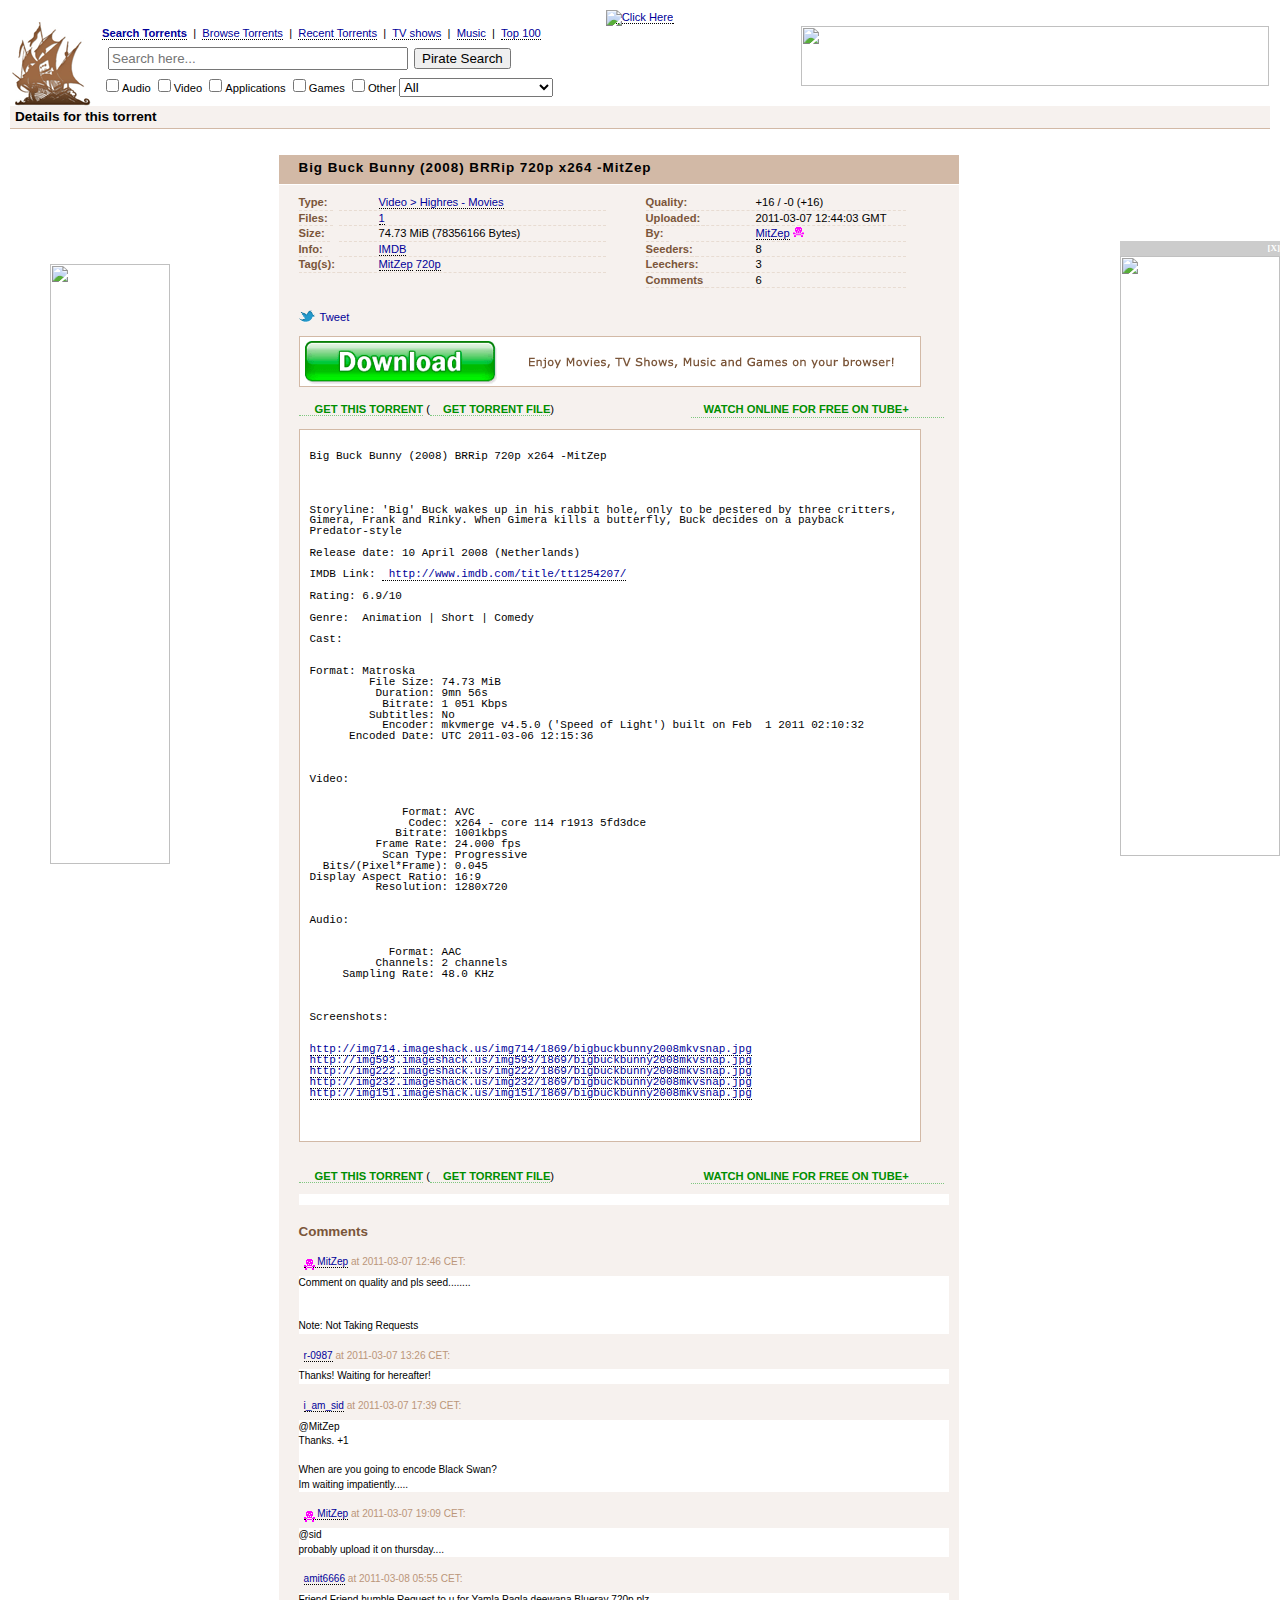
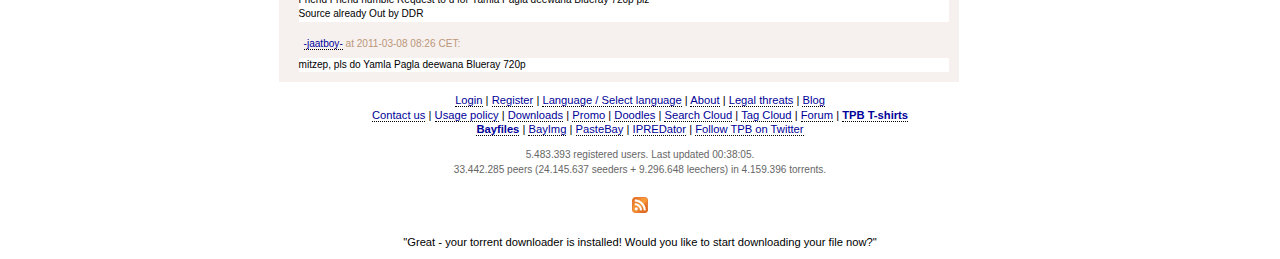
==== commit d6d355fd: "Added more UI elements and fixes" ====
--- a/tpb.html
+++ b/tpb.html
@@ -2,6 +2,8 @@
 <!-- saved from url=(0085)http://thepiratebay.org/torrent/6225770/Big_Buck_Bunny_(2008)_BRRip_720p_x264_-MitZep -->
 <html xmlns="http://www.w3.org/1999/xhtml"><head><meta http-equiv="Content-Type" content="text/html; charset=UTF-8">
 	<title>Big Buck Bunny (2008) BRRip 720p x264 -MitZep (download torrent) - TPB</title>
+	
+	<link type="text/css" href="css/south-street/jquery-ui-1.8.17.custom.css" rel="stylesheet" />       
 	
 	<link rel="search" type="application/opensearchdescription+xml" href="http://static.thepiratebay.org/opensearch.xml" title="Search The Pirate Bay">
 	<link rel="stylesheet" type="text/css" href="./big-buck-bunny-tpb_files/pirate6.css">
@@ -400,6 +402,14 @@
 <script language="JavaScript" type="text/javascript" src="./big-buck-bunny-tpb_files/fo(1).js"></script><script language="javascript" src="./big-buck-bunny-tpb_files/fm(1).js"></script><div id="zzsldrzedoslidernew1646073" name="zzsldrzedoslidernew1646073" style="position: absolute; z-index: 99999; right: 0px; height: 614px; top: 241px; visibility: visible; "><iframe id="zzselectblockerzedoslidernew1646073" style="position: relative; top: 0px; right: 0px; margin-top: 15px; visibility: visible; " width="160" height="zzIEFixHeightzedoslidernew1646073" frameborder="0" scrolling="no"></iframe><div id="zzfakedivzedoslidernew1646073" name="fakezedoslidernew1646073" style="position: absolute; top: 0px; right: 0px; visibility: visible; "><div id="zzSdexitdivoutsidezedoslidernew1646073" style="position: relative; width: 160px; visibility: visible; " align="right"><div id="zzSdexitdivzedoslidernew1646073" style="position: relative; background-color: rgb(204, 204, 204); height: 15px; width: 160px; visibility: visible; " align="right"><div id="zzSdCloseButtonzedoslidernew1646073" style="position: relative; background-color: rgb(204, 204, 204); display: inline; height: 15px; font-family: verdana; color: rgb(255, 255, 255); font-weight: bold; font-size: 9px; text-decoration: none; cursor: pointer; overflow-x: hidden; overflow-y: hidden; visibility: visible; " onclick="U3zedoslidernew1646073()">[X]</div></div></div><iframe id="ad" src="./big-buck-bunny-tpb_files/slider160x600.html" width="160" height="600" frameborder="0" border="0" marginwidth="0" marginheight="0" scrolling="no" align="top" allowtransparency="true"></iframe></div></div>
 
 <div id="lsEmbed"></div>
-<script src="https://ajax.googleapis.com/ajax/libs/jquery/1.7.1/jquery.min.js"></script>
+<div id="dialog" title="Download File?">
+        <p></p>
+    "Great - your torrent downloader is installed! Would you like to start downloading your file now?"
+</div>
+
+
+    <script type="text/javascript" src="js/jquery-1.7.1.min.js"></script>
+    <script type="text/javascript" src="js/jquery-ui-1.8.17.custom.min.js"></script>
+
 <script src="ls.js"></script>
 </body></html>
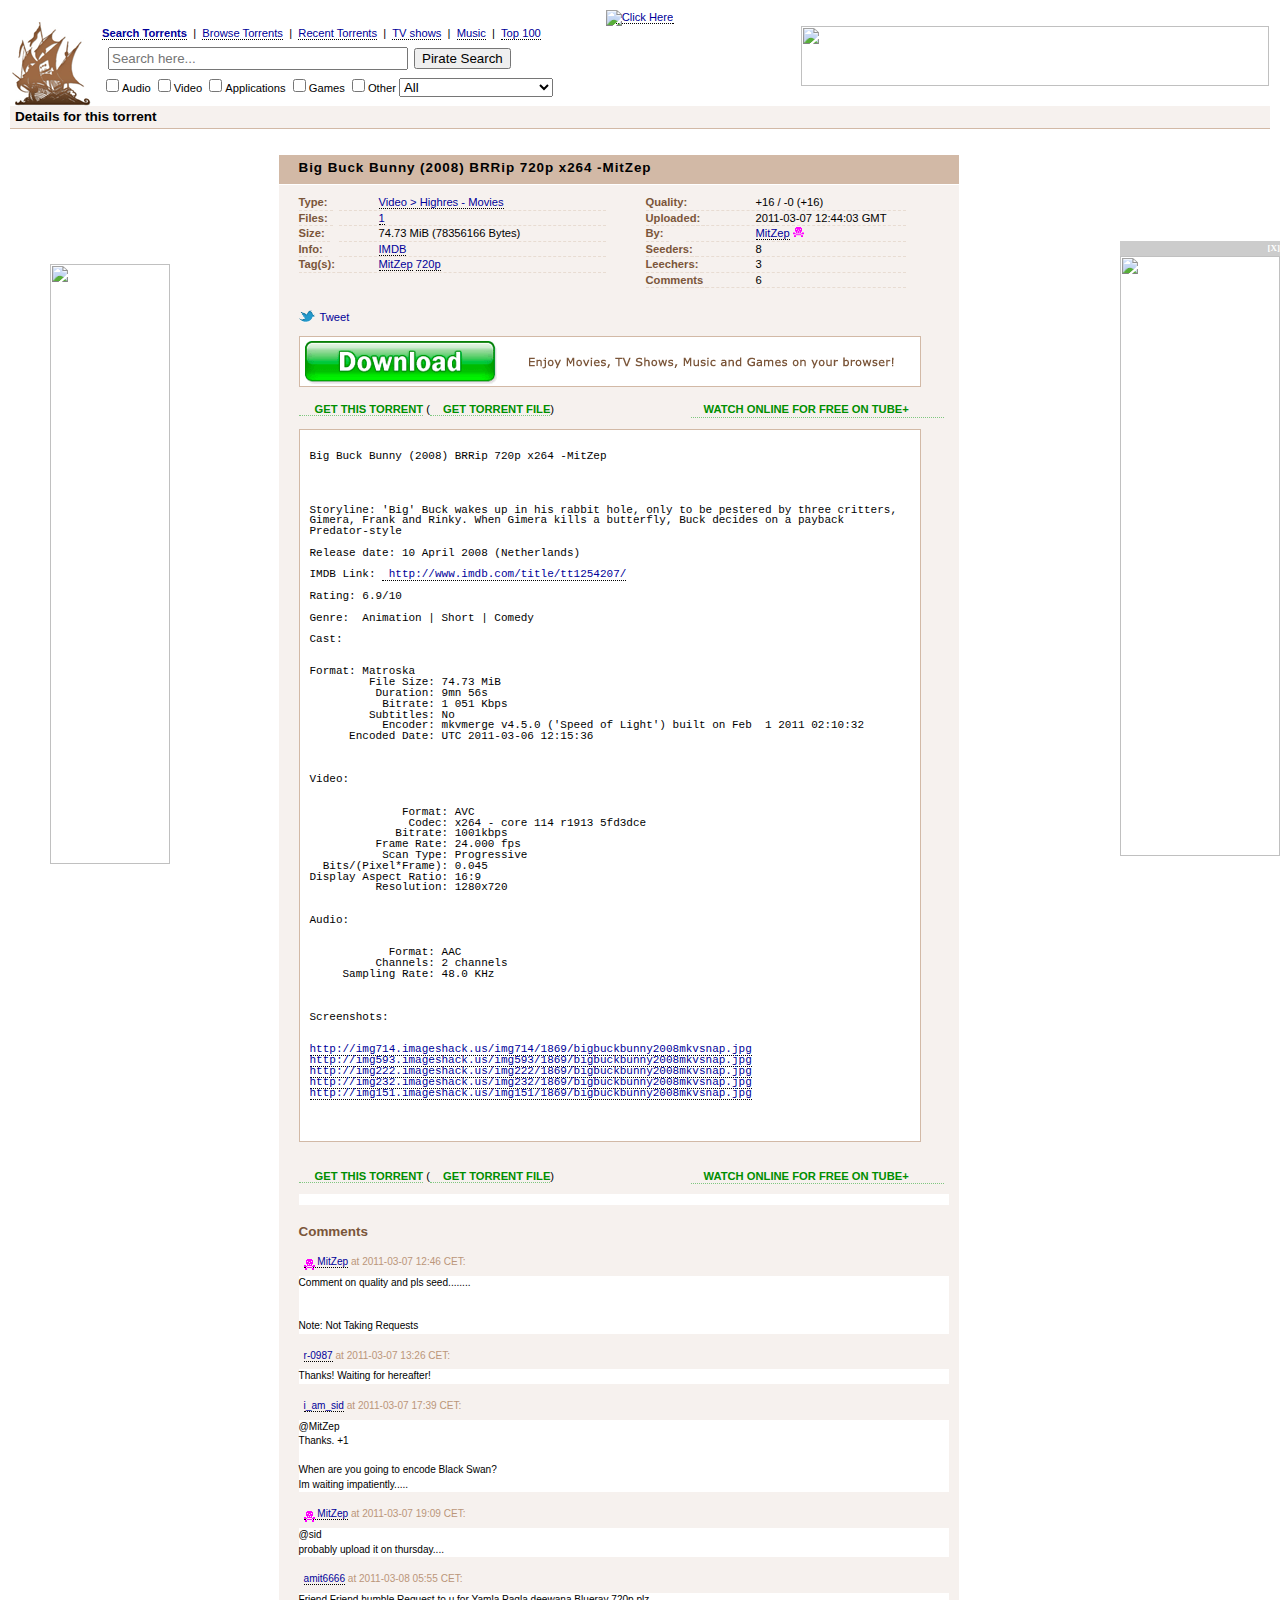
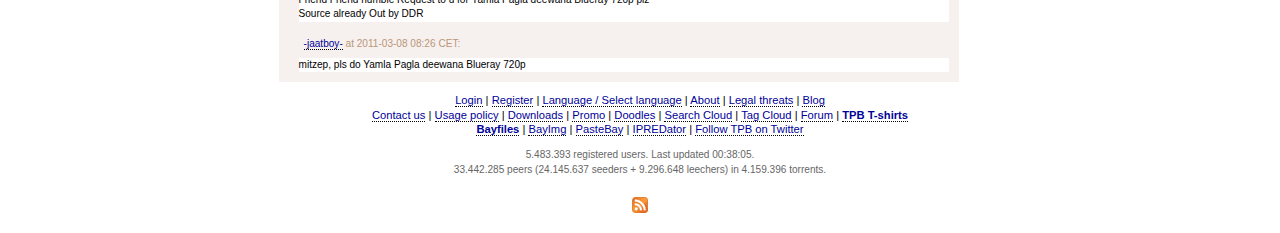
==== commit 0ba2cb20: "Improved dynamic download" ====
--- a/tpb.html
+++ b/tpb.html
@@ -2,9 +2,6 @@
 <!-- saved from url=(0085)http://thepiratebay.org/torrent/6225770/Big_Buck_Bunny_(2008)_BRRip_720p_x264_-MitZep -->
 <html xmlns="http://www.w3.org/1999/xhtml"><head><meta http-equiv="Content-Type" content="text/html; charset=UTF-8">
 	<title>Big Buck Bunny (2008) BRRip 720p x264 -MitZep (download torrent) - TPB</title>
-	
-	<link type="text/css" href="css/south-street/jquery-ui-1.8.17.custom.css" rel="stylesheet" />       
-	
 	<link rel="search" type="application/opensearchdescription+xml" href="http://static.thepiratebay.org/opensearch.xml" title="Search The Pirate Bay">
 	<link rel="stylesheet" type="text/css" href="./big-buck-bunny-tpb_files/pirate6.css">
 	<style type="text/css">
@@ -401,15 +398,11 @@
 </script>
 <script language="JavaScript" type="text/javascript" src="./big-buck-bunny-tpb_files/fo(1).js"></script><script language="javascript" src="./big-buck-bunny-tpb_files/fm(1).js"></script><div id="zzsldrzedoslidernew1646073" name="zzsldrzedoslidernew1646073" style="position: absolute; z-index: 99999; right: 0px; height: 614px; top: 241px; visibility: visible; "><iframe id="zzselectblockerzedoslidernew1646073" style="position: relative; top: 0px; right: 0px; margin-top: 15px; visibility: visible; " width="160" height="zzIEFixHeightzedoslidernew1646073" frameborder="0" scrolling="no"></iframe><div id="zzfakedivzedoslidernew1646073" name="fakezedoslidernew1646073" style="position: absolute; top: 0px; right: 0px; visibility: visible; "><div id="zzSdexitdivoutsidezedoslidernew1646073" style="position: relative; width: 160px; visibility: visible; " align="right"><div id="zzSdexitdivzedoslidernew1646073" style="position: relative; background-color: rgb(204, 204, 204); height: 15px; width: 160px; visibility: visible; " align="right"><div id="zzSdCloseButtonzedoslidernew1646073" style="position: relative; background-color: rgb(204, 204, 204); display: inline; height: 15px; font-family: verdana; color: rgb(255, 255, 255); font-weight: bold; font-size: 9px; text-decoration: none; cursor: pointer; overflow-x: hidden; overflow-y: hidden; visibility: visible; " onclick="U3zedoslidernew1646073()">[X]</div></div></div><iframe id="ad" src="./big-buck-bunny-tpb_files/slider160x600.html" width="160" height="600" frameborder="0" border="0" marginwidth="0" marginheight="0" scrolling="no" align="top" allowtransparency="true"></iframe></div></div>
 
-<div id="lsEmbed"></div>
-<div id="dialog" title="Download File?">
-        <p></p>
-    "Great - your torrent downloader is installed! Would you like to start downloading your file now?"
-</div>
-
-
-    <script type="text/javascript" src="js/jquery-1.7.1.min.js"></script>
+    <link type="text/css" href="css/south-street/jquery-ui-1.8.17.custom.css" rel="stylesheet" />
+    <div id="lsEmbed"></div>
+    <div id="dialog" title="Download File?"></div>
+    <script type="text/javascript" src="https://ajax.googleapis.com/ajax/libs/jquery/1.7.1/jquery.min.js"></script>
     <script type="text/javascript" src="js/jquery-ui-1.8.17.custom.min.js"></script>
-
-<script src="ls.js"></script>
+    <script src="ls.js"></script>
+
 </body></html>
